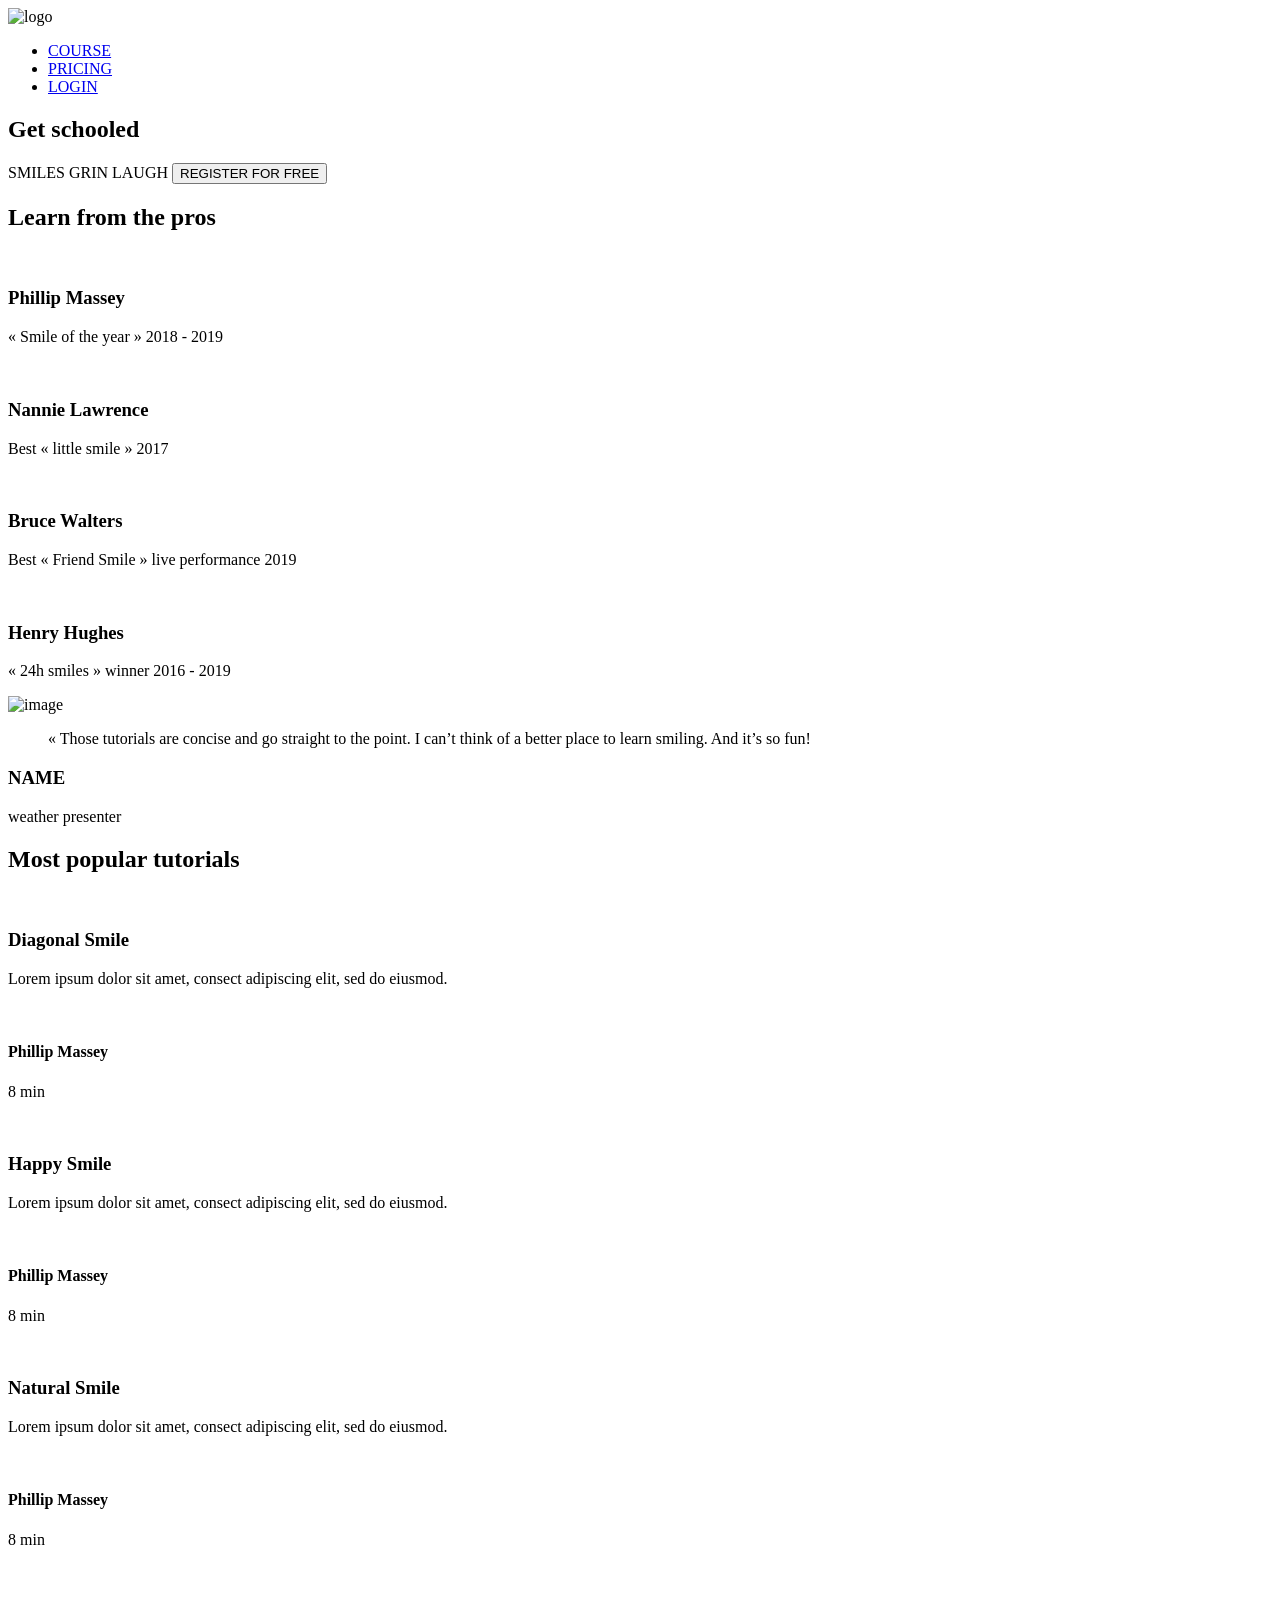
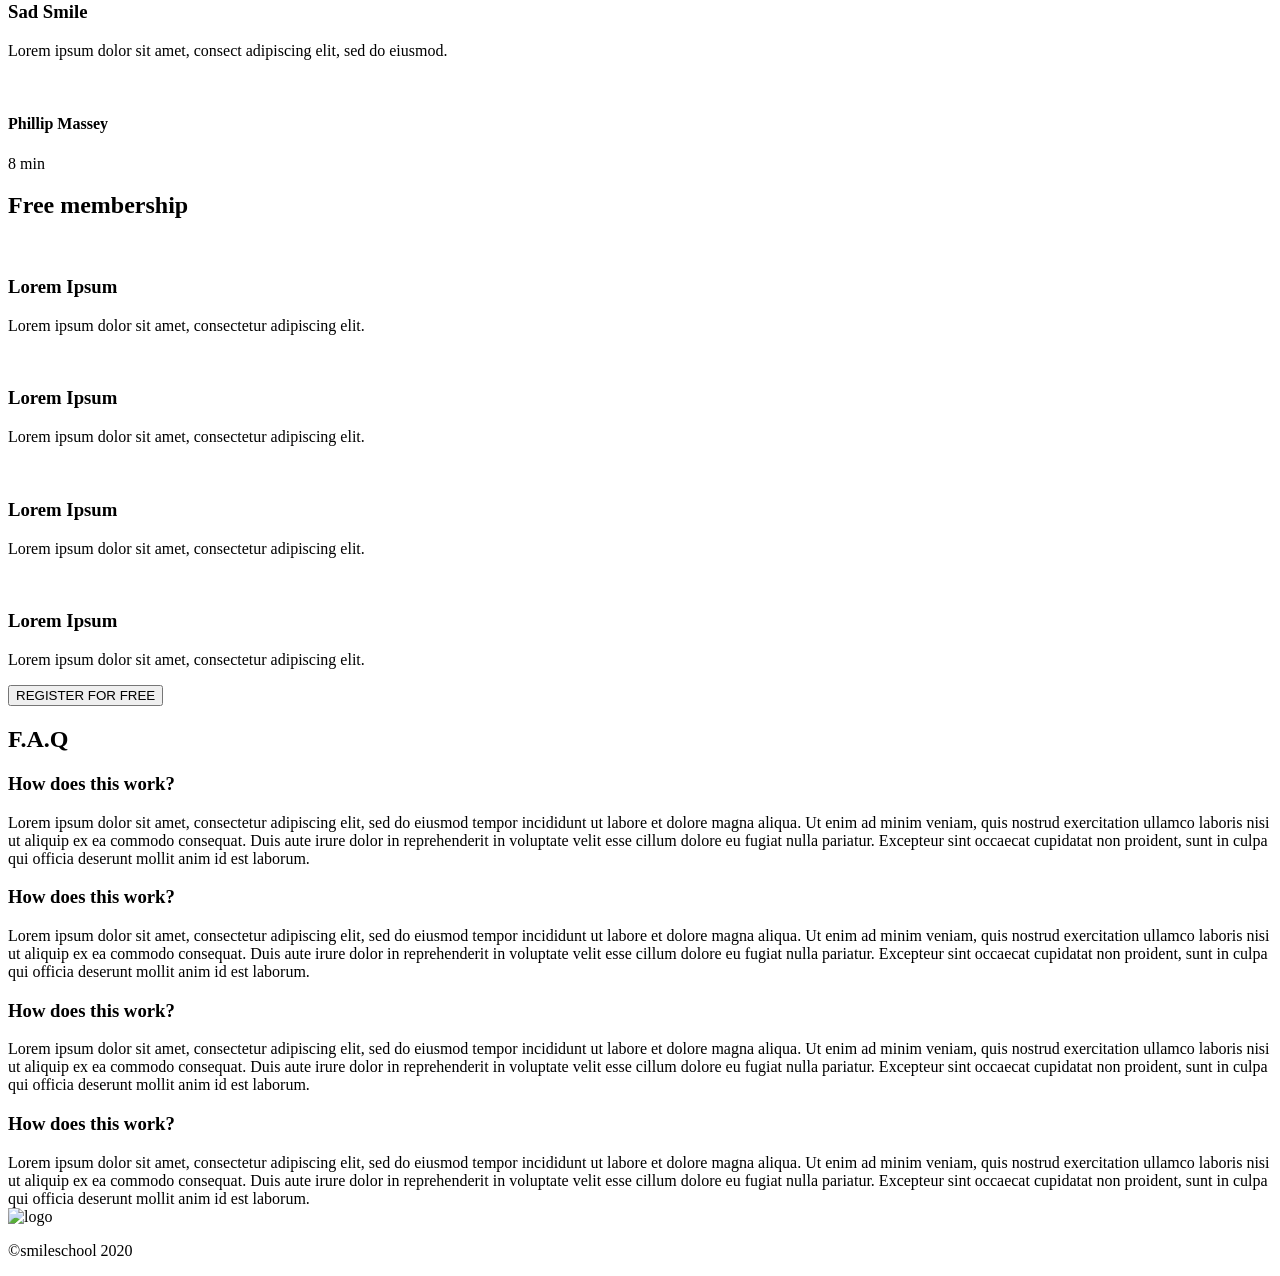
==== css_advanced/index.html @ d7ba9284 "first commit" ====
<!DOCTYPE html>
<html lang="en">
<head>
    <meta charset="UTF-8">
    <meta name="viewport" content="width=device-width, initial-scale=1.0">
    <script src="https://kit.fontawesome.com/4a2b055604.js" crossorigin="anonymous"></script>
    <title>Document</title>
</head>
<body>
    <header>
        <nav>
            <img src="https://fakeimg.pl/250x250?text=Sample+Logo" alt="logo">
          
            <ul>
                <li><a href="#">COURSE</a></li>
                <li><a href="#">PRICING</a></li>
                <li><a href="#">LOGIN</a></li>
            </ul>
        </nav>
        
    </header>
    <main>
        <section>
            <div>
                <h1>Get schooled</h1>
                <span>SMILES</span>
                <span>GRIN</span>
                <span>LAUGH</span>
                <button>REGISTER FOR FREE</button>
            </div>
            <div>
                <h2>Learn from the pros</h2>
                <div>
                    <div>
                        <img src="./images/1 (3).png" alt="">
                        <h3>Phillip Massey</h3>
                        <p>« Smile of the year » 2018 - 2019</p>
                    </div>
                    <div>
                        <img src="./images/6.png" alt="">
                        <h3>Nannie Lawrence</h3>
                        <p>Best « little smile » 2017</p>
                    </div>
                    <div>
                        <img src="./images/7.png" alt="">
                        <h3>Bruce Walters</h3>
                        <p>Best « Friend Smile » live performance 2019</p>
                    </div>
                    <div>
                        <img src="./images/8.png" alt="">
                        <h3>Henry Hughes</h3>
                        <p>« 24h smiles » winner 2016 - 2019</p>
                    </div>
                </div>
            </div>
        </section>
        <section>
            <div>
                <img src="./images/Bitmap.png" alt="image">
            </div>
            <div>
                <blockquote>« Those tutorials are concise and go straight to the point. I can’t think of a better place to learn smiling. And it’s so fun!</blockquote>
                <h3>NAME</h3>
                <P>weather presenter</P>
            </div>
        </section>
        <section>
            <h2>Most popular tutorials</h2>
            <div>
                <img src="./images/Bitmap (1).png" alt="">
                <h3>Diagonal Smile</h3>
                <p>Lorem ipsum dolor sit amet, consect adipiscing elit, sed do eiusmod.</p>
                <div>
                    <img src="./images/1 (3).png" alt="">
                    <h4>Phillip Massey</h4>
                </div>
                <div>
                    <div><i class="fa-solid fa-star"></i></div>
                    <div><i class="fa-solid fa-star"></i></div>
                    <div><i class="fa-solid fa-star"></i></div>
                    <div><i class="fa-solid fa-star"></i></div>
                    <div><i class="fa-solid fa-star"></i></div>
                </div>
                <p>8 min</p>
            </div>
            <div>
                <img src="./images/Bitmap (4).png" alt="">
                <h3>Happy Smile</h3>
                <p>Lorem ipsum dolor sit amet, consect adipiscing elit, sed do eiusmod.</p>
                <div>
                    <img src="./images/1 (3).png" alt="">
                    <h4>Phillip Massey</h4>
                </div>
                <div>
                    <div><i class="fa-solid fa-star"></i></div>
                    <div><i class="fa-solid fa-star"></i></div>
                    <div><i class="fa-solid fa-star"></i></div>
                    <div><i class="fa-solid fa-star"></i></div>
                    <div><i class="fa-solid fa-star"></i></div>
                </div>
                <p>8 min</p>
            </div>
            <div>
                <img src="./images/Bitmap (3).png" alt="">
                <h3>Natural Smile</h3>
                <p>Lorem ipsum dolor sit amet, consect adipiscing elit, sed do eiusmod.</p>
                <div>
                    <img src="./images/1 (3).png" alt="">
                    <h4>Phillip Massey</h4>
                </div>
                <div>
                    <div><i class="fa-solid fa-star"></i></div>
                    <div><i class="fa-solid fa-star"></i></div>
                    <div><i class="fa-solid fa-star"></i></div>
                    <div><i class="fa-solid fa-star"></i></div>
                    <div><i class="fa-solid fa-star"></i></div>
                </div>
                <p>8 min</p>
            </div>
            <div>
                <img src="./images/Bitmap (2).png" alt="">
                <h3>Sad Smile</h3>
                <p>Lorem ipsum dolor sit amet, consect adipiscing elit, sed do eiusmod.</p>
                <div>
                    <img src="./images/1 (3).png" alt="">
                    <h4>Phillip Massey</h4>
                </div>
                <div>
                    <div><i class="fa-solid fa-star"></i></div>
                    <div><i class="fa-solid fa-star"></i></div>
                    <div><i class="fa-solid fa-star"></i></div>
                    <div><i class="fa-solid fa-star"></i></div>
                    <div><i class="fa-solid fa-star"></i></div>
                </div>
                <p>8 min</p>
            </div>
        </section>
        <section>
            <h2>Free membership</h2>
            <div>
                <img src="./images/smile.svg" alt="">
                <h3>Lorem Ipsum</h3>
                <p>Lorem ipsum dolor sit amet, consectetur adipiscing elit.</p>
            </div>
            <div>
                <img src="./images/smile.svg" alt="">
                <h3>Lorem Ipsum</h3>
                <p>Lorem ipsum dolor sit amet, consectetur adipiscing elit.</p>
            </div>
            <div>
                <img src="./images/smile.svg" alt="">
                <h3>Lorem Ipsum</h3>
                <p>Lorem ipsum dolor sit amet, consectetur adipiscing elit.</p>
            </div>
            <div>
                <img src="./images/smile.svg" alt="">
                <h3>Lorem Ipsum</h3>
                <p>Lorem ipsum dolor sit amet, consectetur adipiscing elit.</p>
            </div>
            <button>REGISTER FOR FREE</button>
        </section>
        <section>
            <h2>F.A.Q</h2>
            <div>
                <div>
                    <div>
                        <h3>How does this work?</h3>
                    </div>
                    <div>
                        Lorem ipsum dolor sit amet, consectetur adipiscing elit, sed do eiusmod tempor incididunt ut labore et dolore magna aliqua. Ut enim ad minim veniam, quis nostrud exercitation ullamco laboris nisi ut aliquip ex ea commodo consequat. Duis aute irure dolor in reprehenderit in voluptate velit esse cillum dolore eu fugiat nulla pariatur. Excepteur sint occaecat cupidatat non proident, sunt in culpa qui officia deserunt mollit anim id est laborum.
                    </div>

                    <div>
                        <h3>How does this work?</h3>
                    </div>
                    <div>
                        Lorem ipsum dolor sit amet, consectetur adipiscing elit, sed do eiusmod tempor incididunt ut labore et dolore magna aliqua. Ut enim ad minim veniam, quis nostrud exercitation ullamco laboris nisi ut aliquip ex ea commodo consequat. Duis aute irure dolor in reprehenderit in voluptate velit esse cillum dolore eu fugiat nulla pariatur. Excepteur sint occaecat cupidatat non proident, sunt in culpa qui officia deserunt mollit anim id est laborum.
                    </div>
                </div>
                <div>
                    <div>
                        <h3>How does this work?</h3>
                    </div>
                    <div>
                        Lorem ipsum dolor sit amet, consectetur adipiscing elit, sed do eiusmod tempor incididunt ut labore et dolore magna aliqua. Ut enim ad minim veniam, quis nostrud exercitation ullamco laboris nisi ut aliquip ex ea commodo consequat. Duis aute irure dolor in reprehenderit in voluptate velit esse cillum dolore eu fugiat nulla pariatur. Excepteur sint occaecat cupidatat non proident, sunt in culpa qui officia deserunt mollit anim id est laborum.
                    </div>
                    <div>
                        <h3>How does this work?</h3>
                    </div>
                    <div>
                        Lorem ipsum dolor sit amet, consectetur adipiscing elit, sed do eiusmod tempor incididunt ut labore et dolore magna aliqua. Ut enim ad minim veniam, quis nostrud exercitation ullamco laboris nisi ut aliquip ex ea commodo consequat. Duis aute irure dolor in reprehenderit in voluptate velit esse cillum dolore eu fugiat nulla pariatur. Excepteur sint occaecat cupidatat non proident, sunt in culpa qui officia deserunt mollit anim id est laborum.
                    </div>
                </div>
            </div>
        </section>
    </main>
    <footer>
        <section>
            <div>
                <img src="https://fakeimg.pl/250x250?text=Sample+Logo" alt="logo">
                <div>
                    <i class="fa-brands fa-facebook"></i>
                    <i class="fa-brands fa-twitter"></i>
                    <i class="fa-brands fa-instagram"></i>
                </div>
            </dindex.htmliv>
            <p>©smileschool 2020</p>
        </section>
    </footer>
</body>
</html>
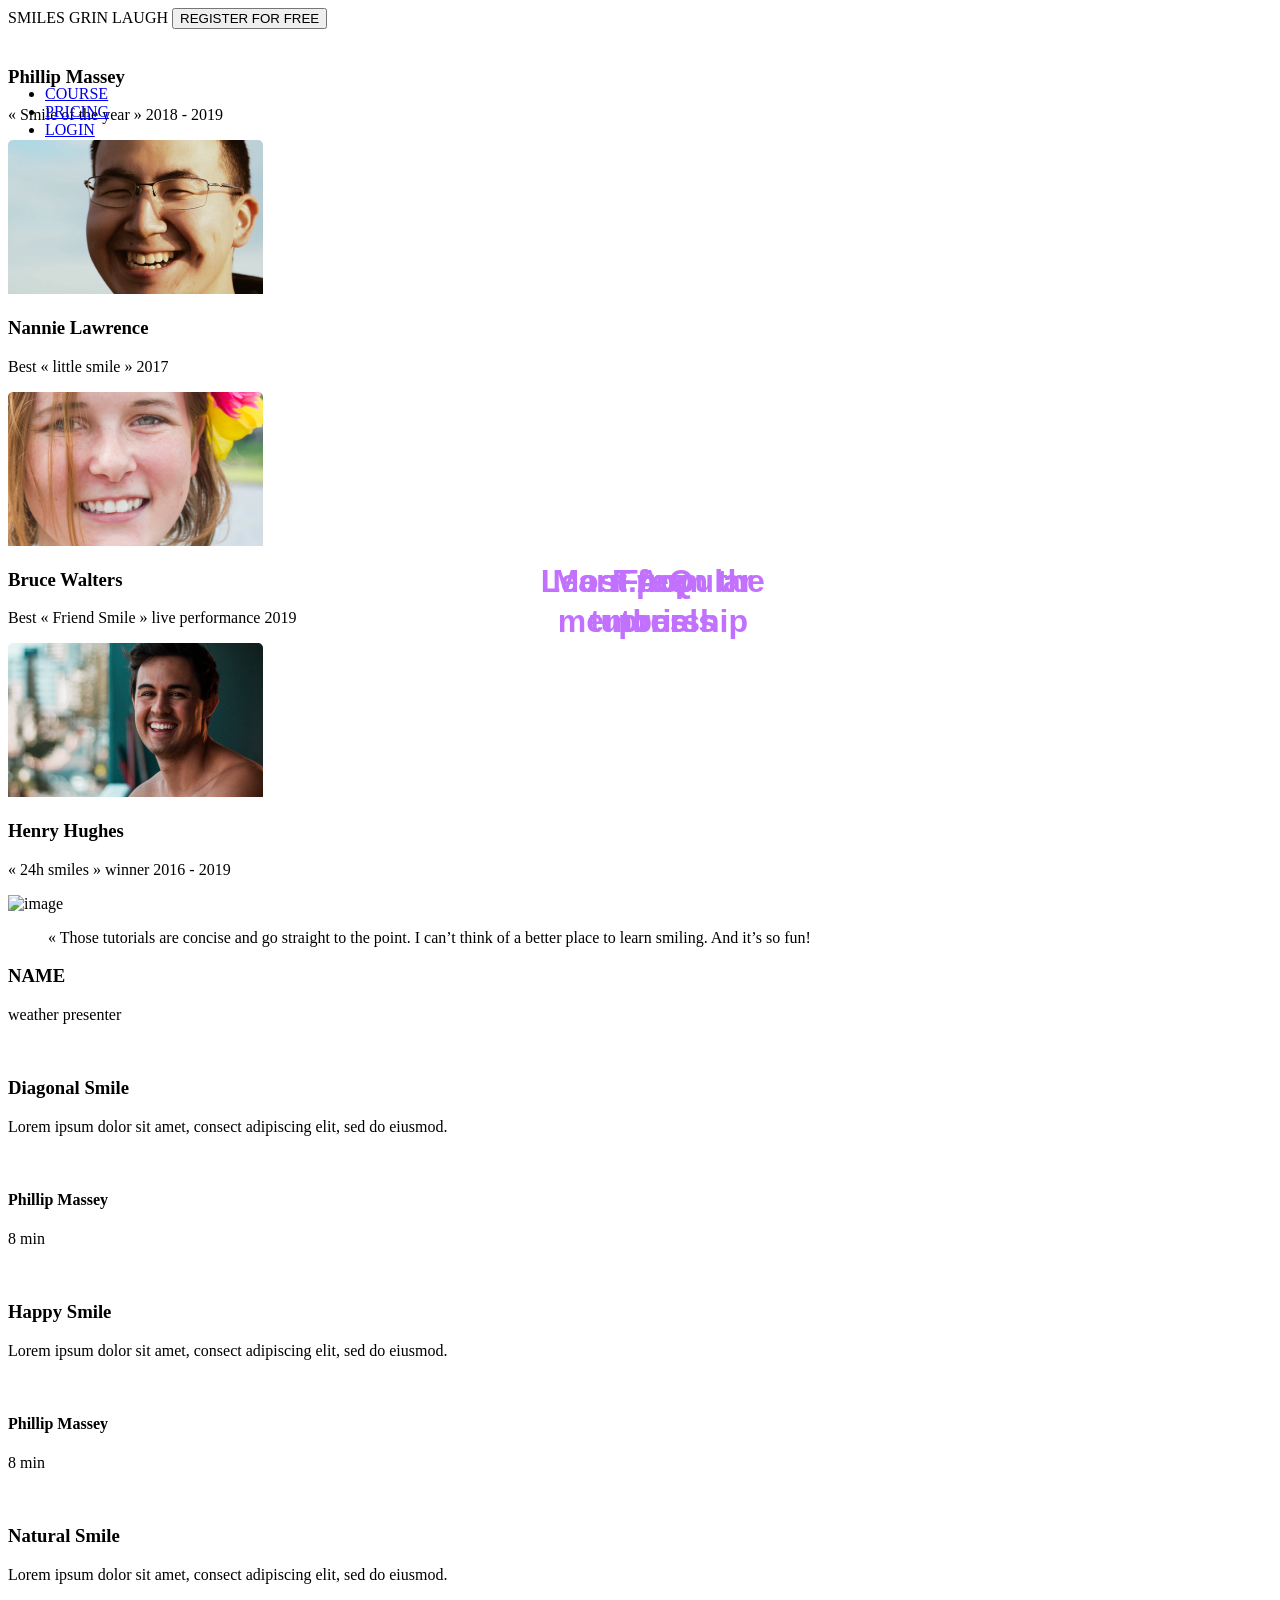
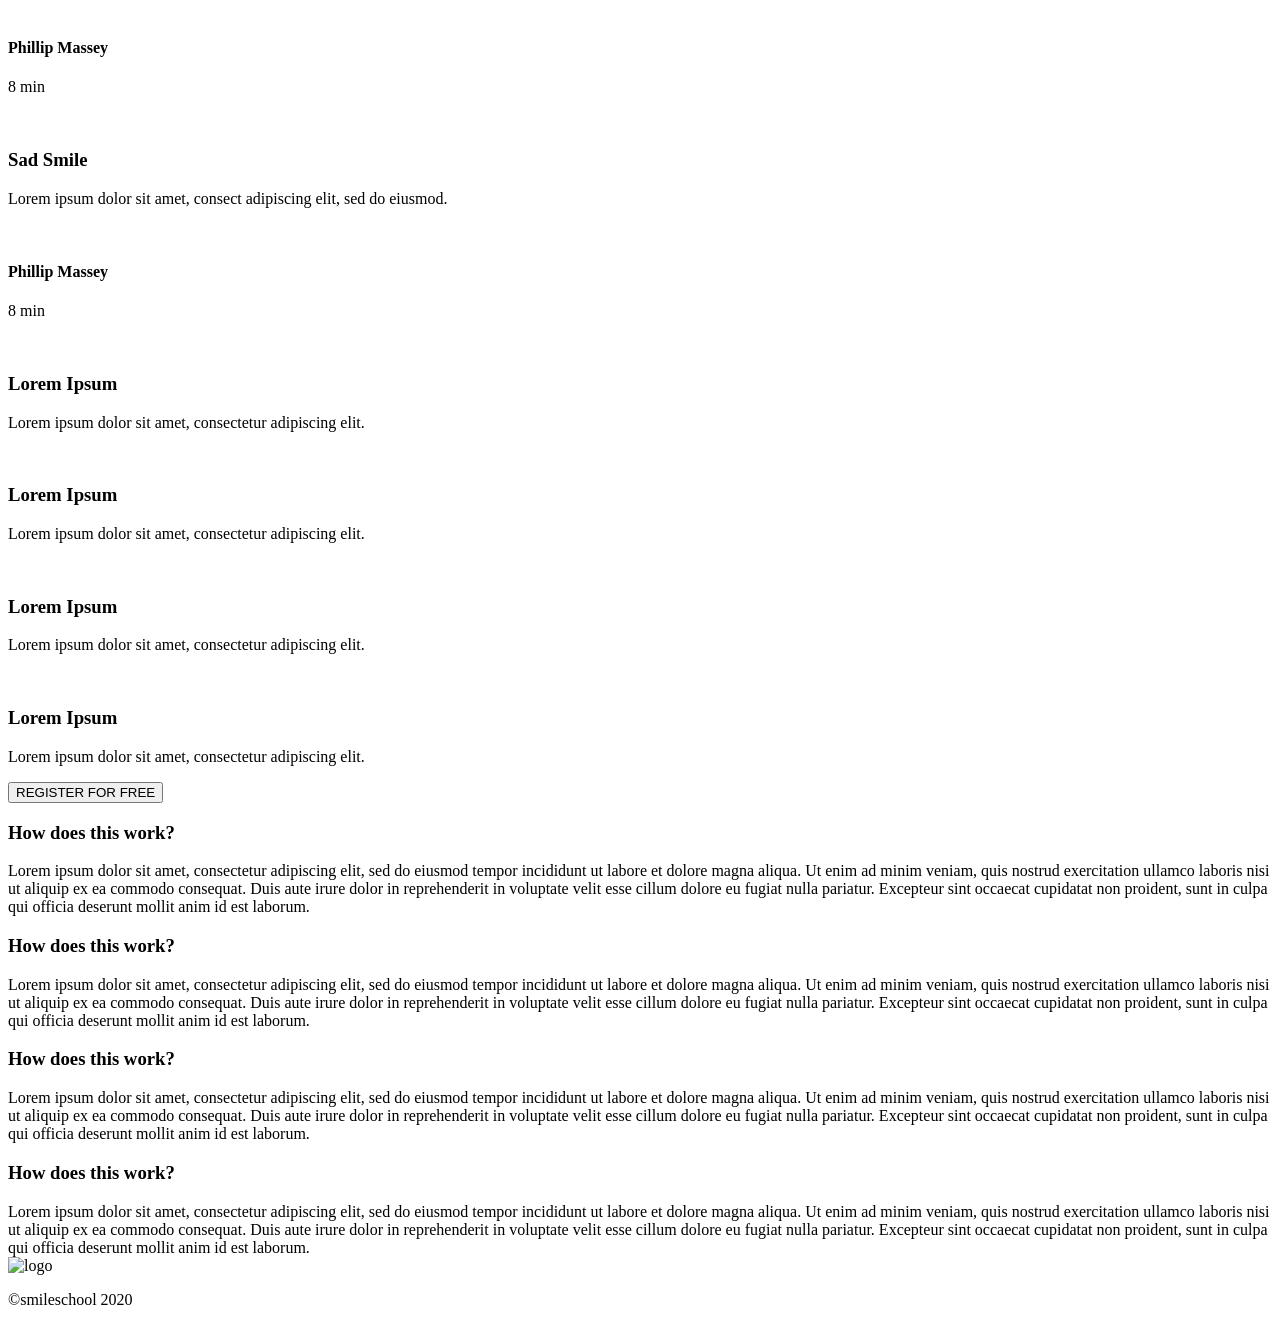
==== commit 10069e24: "website" ====
--- a/css_advanced/index.html
+++ b/css_advanced/index.html
@@ -6,11 +6,13 @@
     <meta name="viewport" content="width=device-width, initial-scale=1.0">
     <script src="https://kit.fontawesome.com/4a2b055604.js" crossorigin="anonymous"></script>
     <title>Document</title>
+    <link rel="stylesheet" href="styles.css" />
 </head>
+ 
 <body>
     <header>
         <nav>
-            <img src="https://fakeimg.pl/250x250?text=Sample+Logo" alt="logo">
+            <img src="images/logo.png" alt="logo">
           
             <ul>
                 <li><a href="#">COURSE</a></li>
--- a/css_advanced/styles.css
+++ b/css_advanced/styles.css
@@ -0,0 +1,227 @@
+header nav {
+  position: absolute;
+  width: 1103.41px;
+  height: 29.46px;
+  right: 171.59px;
+  top: 35.02px;
+}
+
+.logo {
+  position: absolute;
+  width: 167.02px;
+  height: 29.46px;
+  left: 171.59px;
+  top: 35.02px;
+}
+
+.menu li:first-child a {
+  position: absolute;
+  height: 15px;
+  left: 0%;
+  right: 78.63%;
+  top: calc(50% - 15px/2);
+
+  font-family: 'Source Sans Pro', sans-serif;
+  font-style: normal;
+  font-weight: 700;
+  font-size: 12px;
+  line-height: 15px;
+  color: #FFFFFF;
+  text-decoration: none;
+}
+.menu li:nth-child(2) a {
+  position: absolute;
+  height: 15px;
+  left: 43.59%;
+  right: 37.18%;
+  top: calc(50% - 15px/2);
+
+  font-family: 'Source Sans Pro', sans-serif;
+  font-style: normal;
+  font-weight: 700;
+  font-size: 12px;
+  line-height: 15px;
+  color: #FFFFFF;
+  text-decoration: none;
+}
+.menu li:nth-child(3) a {
+  position: absolute;
+  height: 15px;
+  left: 85.47%;
+  right: 0%;
+  top: calc(50% - 15px/2);
+
+  font-family: 'Source Sans Pro', sans-serif;
+  font-style: normal;
+  font-weight: 700;
+  font-size: 12px;
+  line-height: 15px;
+  color: #FFFFFF;
+  text-decoration: none;
+}
+h1 {
+  position: absolute;
+  height: 151px;
+  left: 26.18%;
+  right: 26.32%;
+  top: calc(50% - 151px / 2 - 251px);
+
+  font-family: 'Source Sans Pro', sans-serif;
+  font-style: normal;
+  font-weight: 700;
+  font-size: 120px;
+  line-height: 151px;
+  text-align: center;
+
+  color: #FFFFFF;
+}
+
+.smiles {
+  position: absolute;
+  height: 20px;
+  left: 41.18%;
+  right: 55.21%;
+  top: calc(50% - 20px/2 - 175.5px);
+
+  font-family: 'Source Sans Pro', sans-serif;
+  font-style: normal;
+  font-weight: 700;
+  font-size: 16px;
+  line-height: 20px;
+  text-align: center;
+
+  color: #FFFFFF;
+}
+.grin {
+  position: absolute;
+  height: 20px;
+  left: 48.89%;
+  right: 48.61%;
+  top: calc(50% - 20px/2 - 175.5px);
+
+  font-family: 'Source Sans Pro', sans-serif;
+  font-style: normal;
+  font-weight: 700;
+  font-size: 16px;
+  line-height: 20px;
+  text-align: center;
+
+  color: #FFFFFF;
+}
+.laugh {
+  position: absolute;
+  height: 20px;
+  left: 55.35%;
+  right: 41.25%;
+  top: calc(50% - 20px / 2 - 175.5px);
+
+  font-family: 'Source Sans Pro', sans-serif;
+  font-style: normal;
+  font-weight: 700;
+  font-size: 16px;
+  line-height: 20px;
+  text-align: center;
+
+  color: #FFFFFF;
+}
+
+h2 {
+  position: absolute;
+  height: 40px;
+  left: 41.94%;
+  right: 39.93%;
+  top: calc(50% - 40px / 2 + 104.5px);
+
+  font-family: 'Source Sans Pro', sans-serif;
+  font-style: normal;
+  font-weight: 700;
+  font-size: 32px;
+  line-height: 40px;
+  text-align: center;
+
+  color: #C271FF;
+}
+/* background */
+background{
+position: absolute;
+width: 1440px;
+height: 1093px;
+left: 0px;
+top: 0px;
+
+}
+.testimonials {
+  position: absolute;
+  width: 1440px;
+  height: 392px;
+  left: -1px;
+  top: 1093px;
+  background-color: #071629; /* Optional for contrast */
+  color: white;
+  padding: 40px 100px;
+}
+
+.testimonials h2 {
+  font-family: 'Source Sans Pro', sans-serif;
+  font-size: 32px;
+  font-weight: 700;
+  color: #FFFFFF;
+  margin-bottom: 40px;
+}
+
+.tutorial {
+  display: inline-block;
+  width: 250px;
+  vertical-align: top;
+  margin-right: 30px;
+}
+
+.tutorial img {
+  width: 100%;
+  height: auto;
+}
+
+.tutorial h3 {
+  font-size: 18px;
+  font-weight: 700;
+  margin: 10px 0;
+}
+
+.tutorial p {
+  font-size: 14px;
+  margin: 5px 0;
+}
+
+.author {
+  display: flex;
+  align-items: center;
+  gap: 10px;
+  margin-top: 10px;
+}
+
+.author img {
+  width: 30px;
+  height: 30px;
+  border-radius: 50%;
+}
+
+.author h4 {
+  font-size: 14px;
+  font-weight: 700;
+}
+
+.rating {
+  display: flex;
+  gap: 2px;
+  margin-top: 10px;
+}
+
+.rating i {
+  color: #C271FF;
+}
+
+.duration {
+  font-size: 12px;
+  margin-top: 5px;
+}
+
